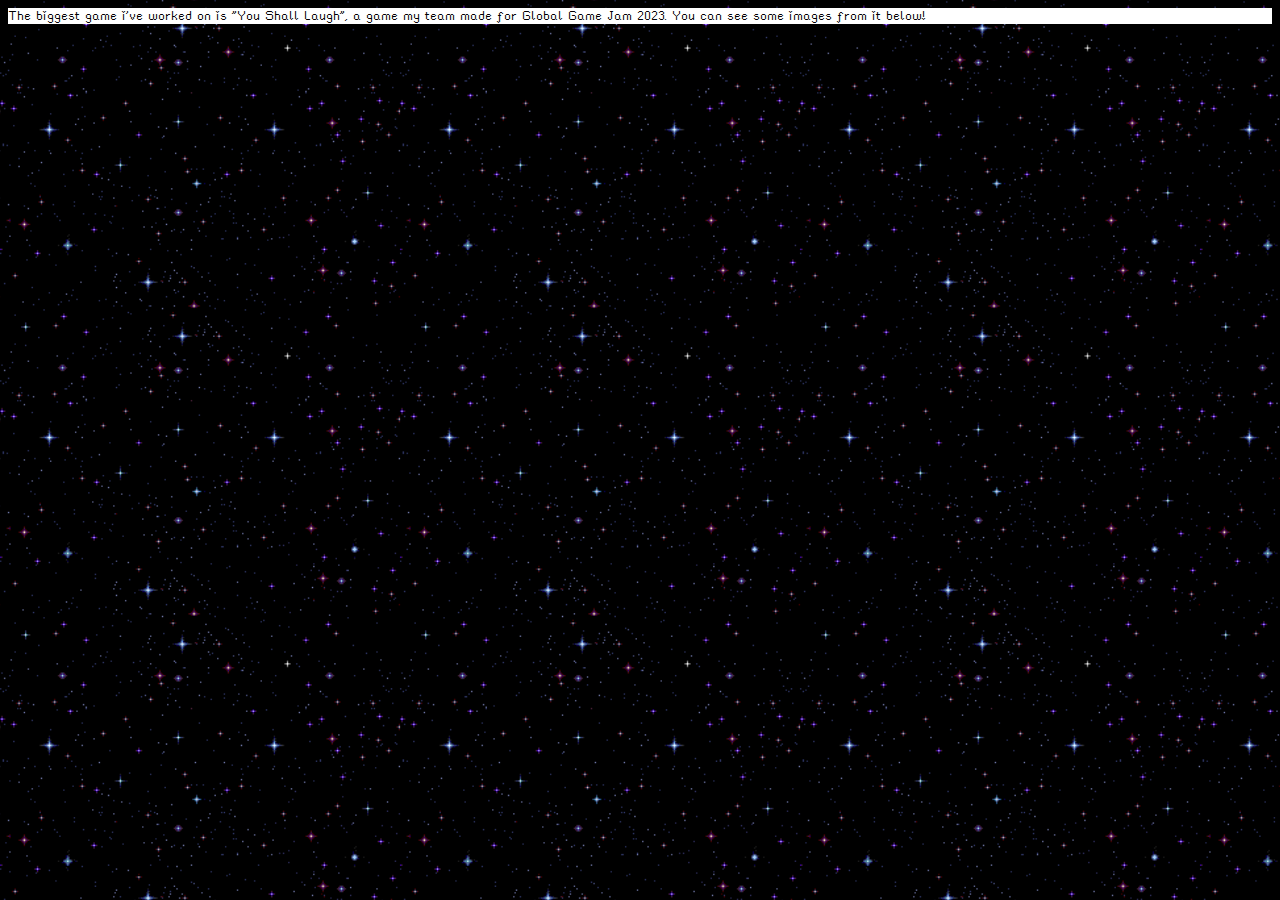
==== Games.html @ 44692bbe "Update Site" ====
<!DOCTYPE html>
<html>

<head>
  <meta charset="utf-8">
  <meta name="viewport" content="width=device-width">
  <title>replit</title>
  <link href="style.css" rel="stylesheet" type="text/css" />
</head>

<body>
  <div id="gameDiv1">
    The biggest game i've worked on is "You Shall Laugh", a game my team made for Global Game Jam 2023. You can see some images from it below!
  </div>


</body>
---- style.css ----
html {
  height: 100%;
  width: 100%;
}

.sidebar {
  height: 100%;
  width: 20%;
  position: fixed;
  overflow: visible;
  top: 20%;
  left: 0;
  background-image: url("Images/black.jpg");
  outline: #00ff33 solid 10px;
  border-radius: 1em;
}

.bolderText {
  font-weight: bold;
}

div {
  background-color: white;
}

#titleCard {
  max-width: 100%;
}

#neonLine {
  height: 100%;
  width: fit-content;
}

body {

  image-rendering: auto;
  background-image: url("Gifs/bspace.gif");
  background-size: 400px;
  font-family: 'Pixel', Courier, monospace;
}

#mainPanel {
  background-color: transparent;
  border: turquoise solid 10px;
  position: fixed;
  width: 70%;
  left: 25%;
  top: 20%;
  text-align: center;
  color: white;
  
}

@font-face {
  font-family: "Pixel";
  src: url("Fonts/rainyhearts.ttf");
}

#emailDiv {
  background: white;
  margin: 5px;
  text-align: center;
  image-rendering: pixelated;
  align-items: center;
  border-radius: 1em;
  border: #f32091 solid 10px;
}

#aboutMeDiv {
  background: white;
  margin: 5px;
  text-align: center;
  image-rendering: pixelated;
  align-items: center;
  border-radius: 1em;
  border: #52c5ff solid 0.3em;
  -moz-background-origin: ;
}


#menuItem3 {
  background: white;
  margin: 5px;
  text-align: center;
  image-rendering: pixelated;
  align-items: center;
  border-radius: 1em;
  border: #0bfefa solid 10px;
}

#sidePanel1 {
  background-color: white;
  object-fit: scale-down;
}

#mailDiv {
  background-color: black;
  border: turquoise solid 10px;
  position: fixed;
  width: 50%;
  left: 25%;
  top: 20%;
  padding-bottom: 20px;
  text-align: center;
  color: white;

}

#mainTitle {
  background-color: #62f4fe;
  padding: 1%;
  text-align: center;
  outline: 5px;
  outline-style: solid;
  outline-color: black;
}

#memeAudio {
  margin-top: 20px;
}
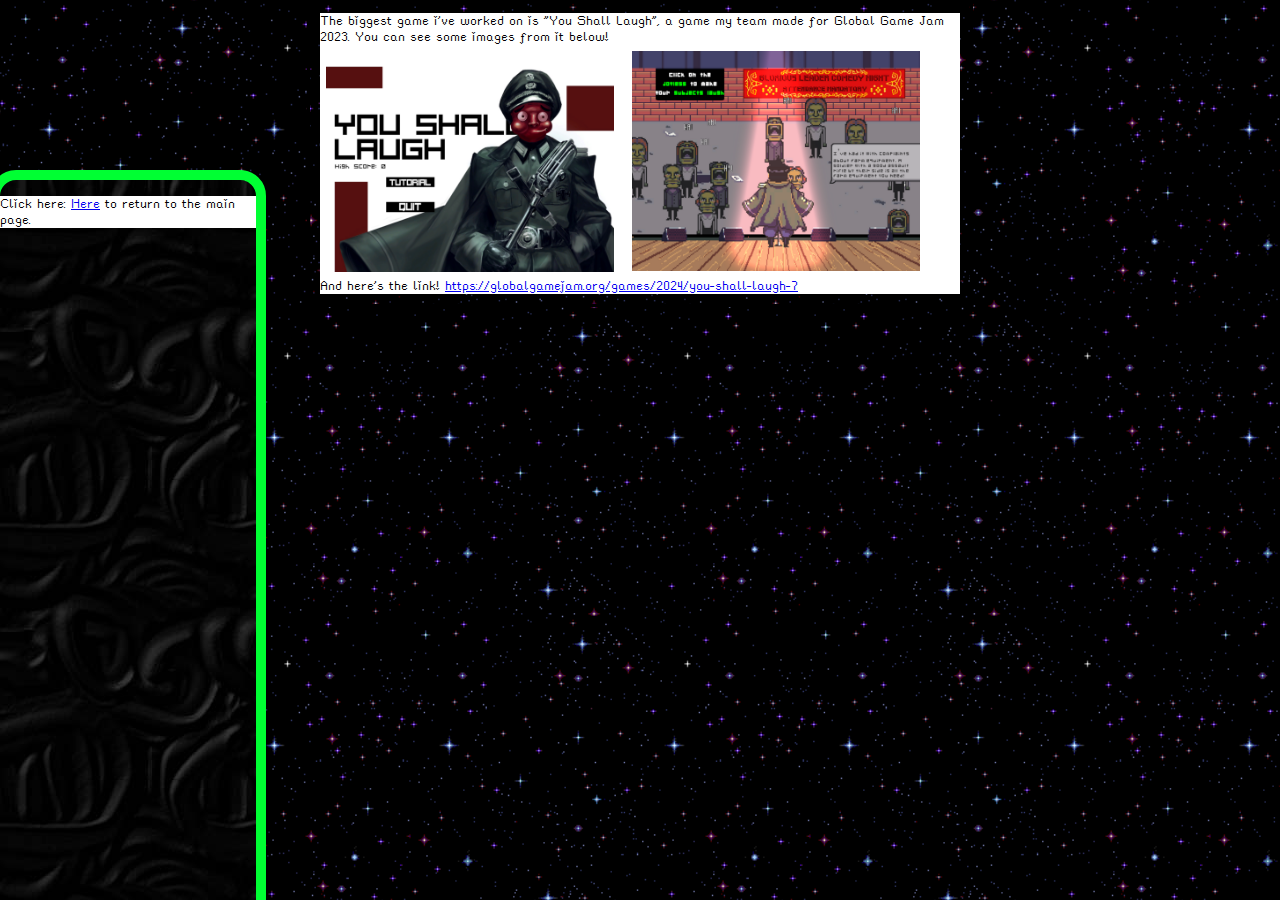
==== commit f7c979a5: "Update site" ====
--- a/Games.html
+++ b/Games.html
@@ -8,10 +8,25 @@
   <link href="style.css" rel="stylesheet" type="text/css" />
 </head>
 
-<body>
+<body id="gameBody">
   <div id="gameDiv1">
-    The biggest game i've worked on is "You Shall Laugh", a game my team made for Global Game Jam 2023. You can see some images from it below!
+    The biggest game i've worked on is "You Shall Laugh", a game my team made for Global Game Jam 2023. You can see some
+    images from it below!
   </div>
+  <div id="gameDiv2">
+    <img src="Images/game01.png"></img>
+    <img src="Images/game02.png"></img>
+
+  </div>
+  <div> And here's the link! <a href="https://globalgamejam.org/games/2024/you-shall-laugh-7">https://globalgamejam.org/games/2024/you-shall-laugh-7</a></div>
+
+  <div class="sidebar">
 
 
+    <div id="gamesSidebarDiv">
+
+      <p>Click here: <a href="index.html">Here</a> to return to the main page.</p>
+
+    </div>
+
 </body>--- a/style.css
+++ b/style.css
@@ -16,7 +16,7 @@
 }
 
 .bolderText {
-  font-weight: bold;
+  
 }
 
 div {
@@ -49,7 +49,7 @@
   top: 20%;
   text-align: center;
   color: white;
-  
+
 }
 
 @font-face {
@@ -118,4 +118,22 @@
 
 #memeAudio {
   margin-top: 20px;
+}
+
+#gameBody {
+
+  margin: auto;
+  width: 50%;
+  border: 3px solid black;
+  padding: 10px;
+  
+}
+
+#gameDiv2 img{
+  max-width: 50%;
+  max-height: 50%;
+  display: inline-block;
+  width: 45%;
+  margin: 1%; 
+  vertical-align: top;
 }